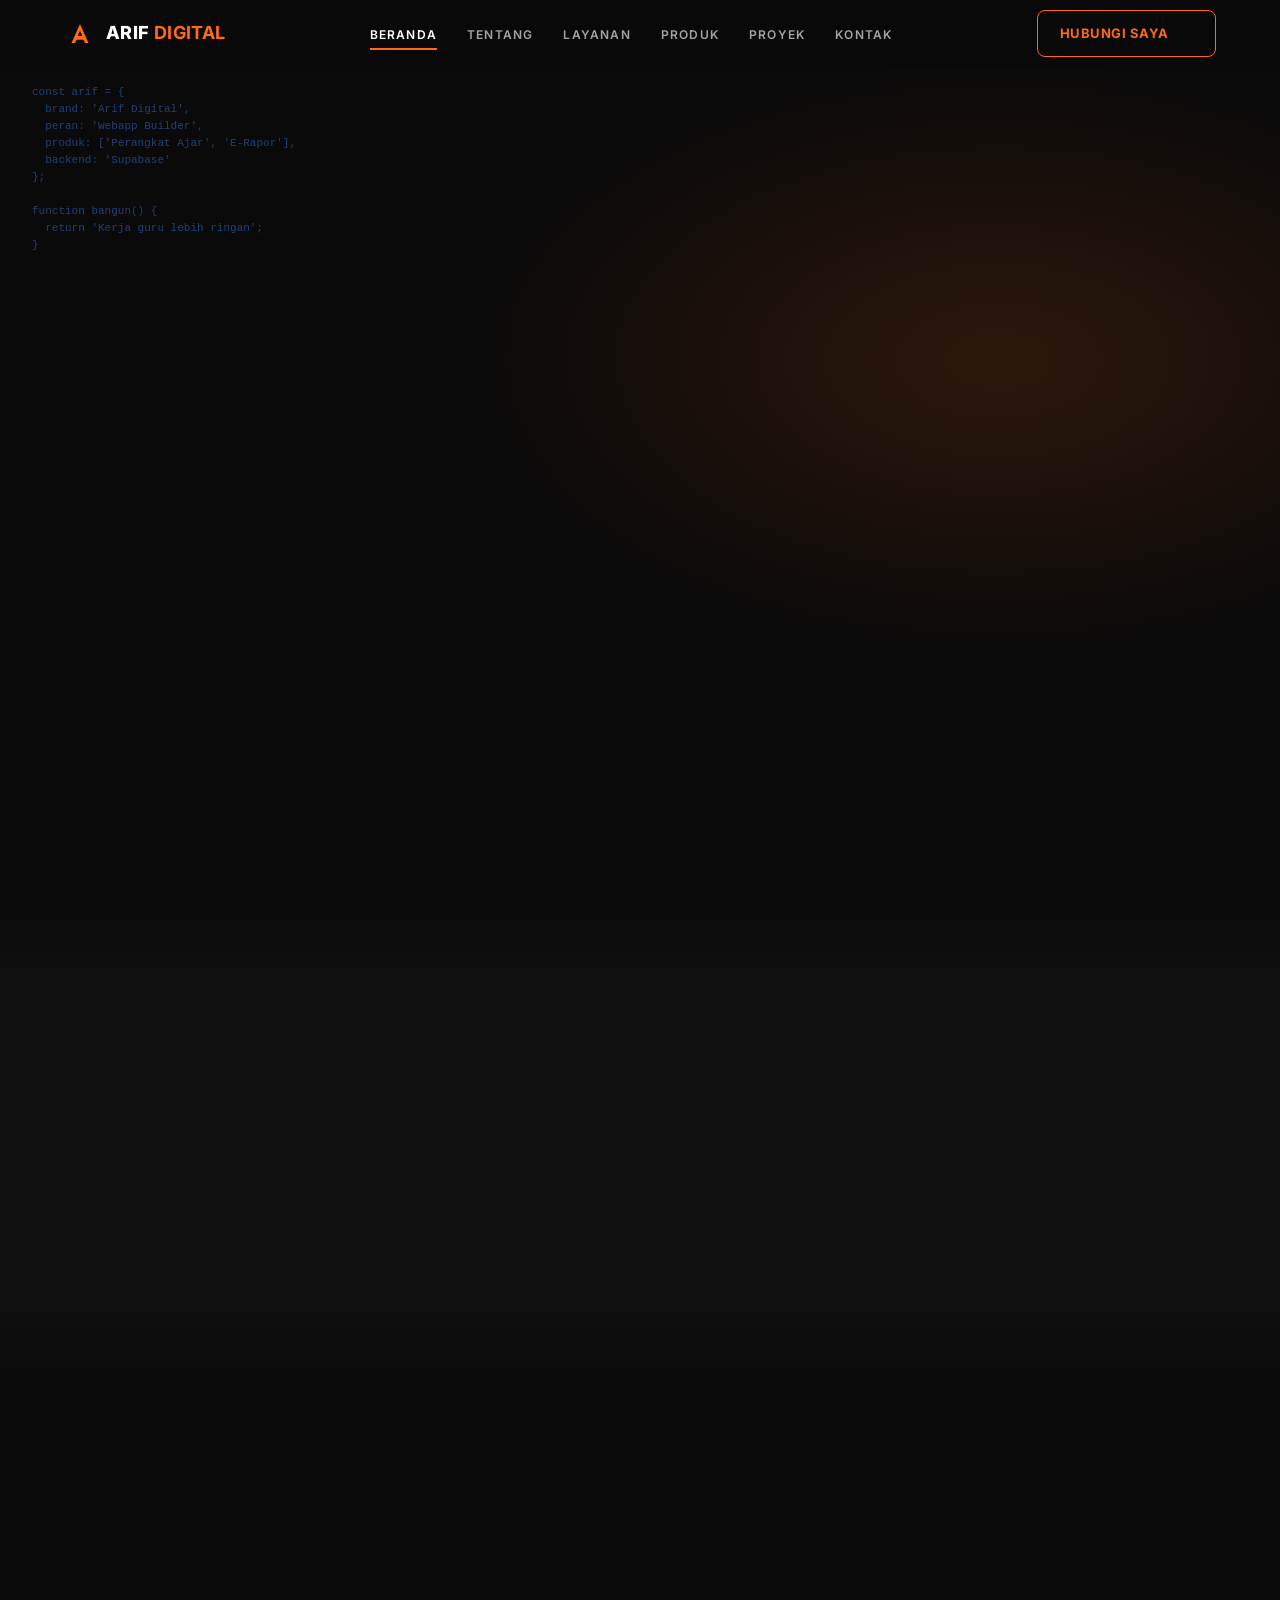
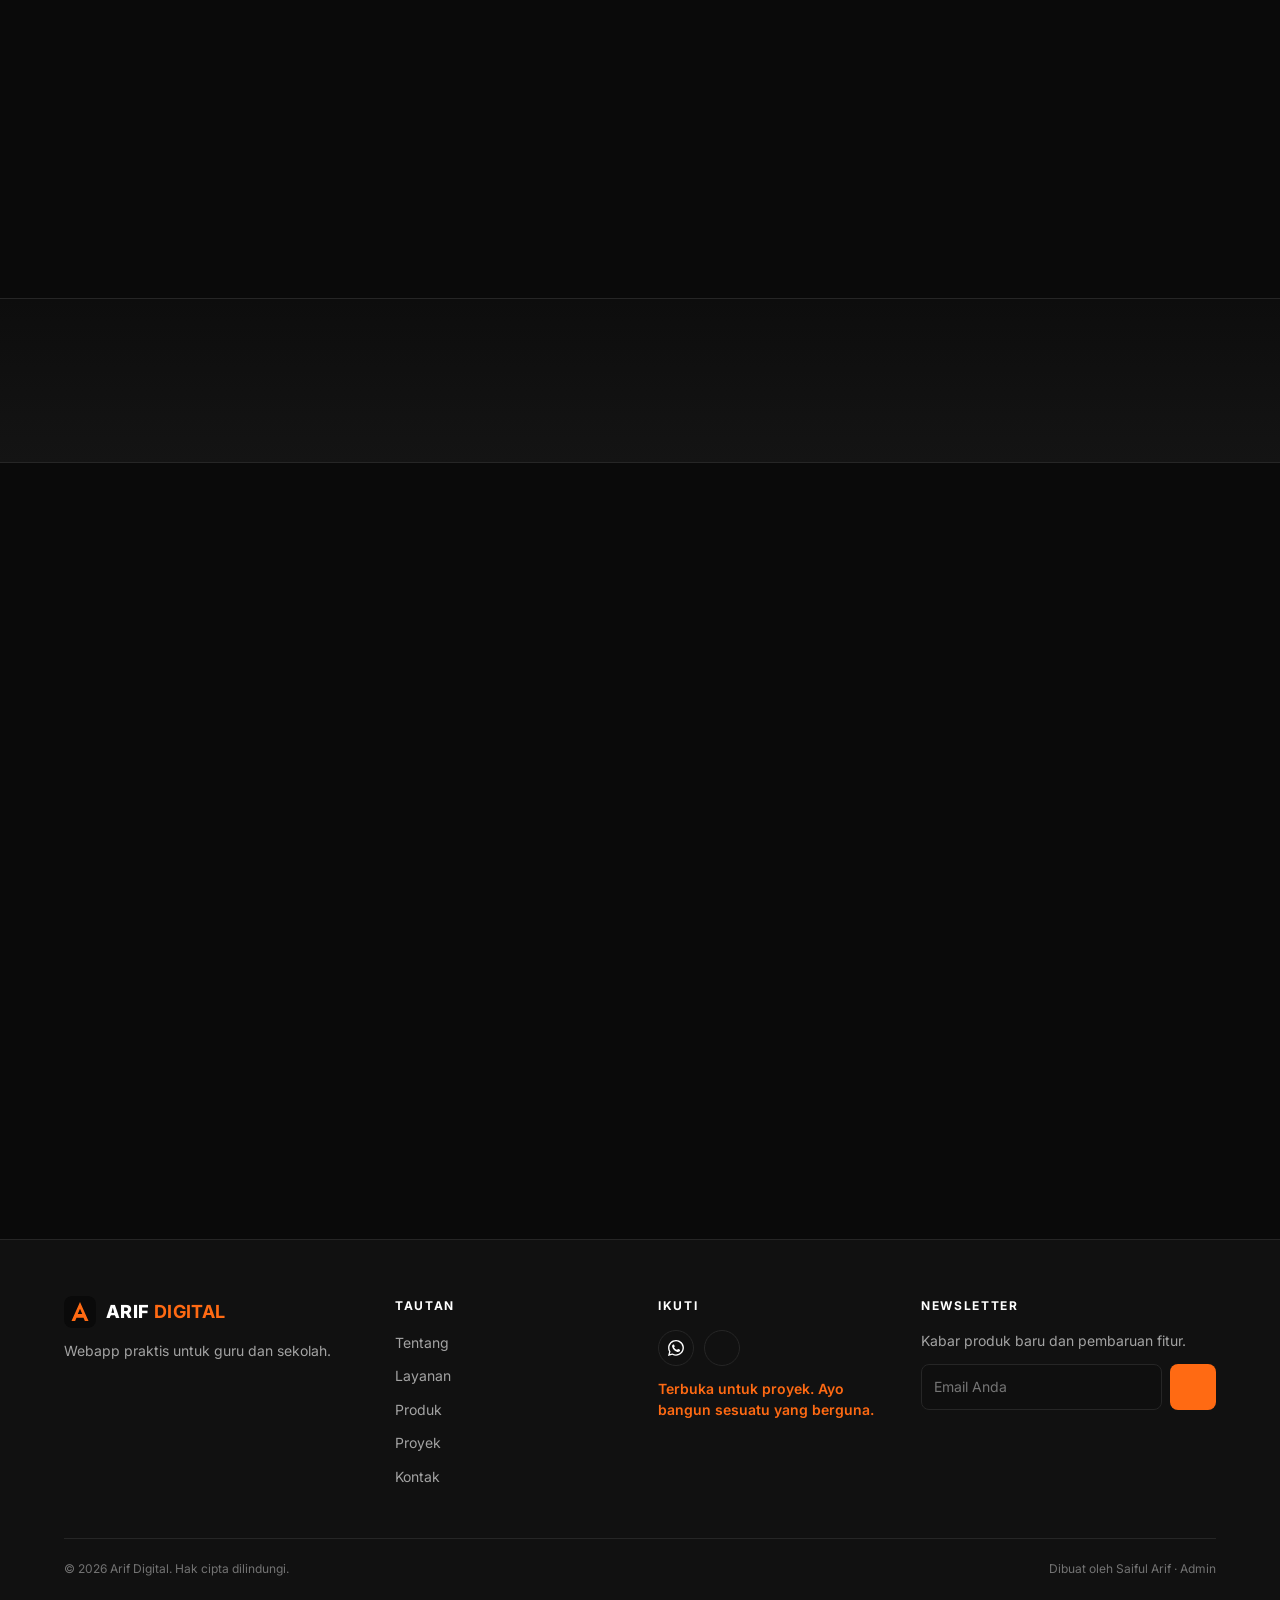
==== index.html @ 76c44f51 "Arif Digital: portofolio, Generator Perangkat Ajar, E-Rapor, workflow deploy Pages Co-Authored-By: C" ====
<!DOCTYPE html>
<html lang="id">
<head>
<meta charset="utf-8">
<meta name="viewport" content="width=device-width, initial-scale=1">
<title>Arif Digital | Webapp untuk Guru dan Sekolah</title>
<meta name="description" content="Arif Digital membuat webapp pendidikan: Generator Perangkat Ajar, E-Rapor, dan layanan website serta integrasi AI untuk guru dan sekolah.">
<meta name="theme-color" content="#ff6a13">
<link rel="manifest" href="manifest.webmanifest">
<link rel="icon" href="assets/icon.svg" type="image/svg+xml">
<link rel="preconnect" href="https://fonts.googleapis.com">
<link rel="preconnect" href="https://fonts.gstatic.com" crossorigin>
<link href="https://fonts.googleapis.com/css2?family=Caveat:wght@600&family=Inter:wght@400;500;600;700;800&display=swap" rel="stylesheet">
<script src="https://cdn.jsdelivr.net/npm/lucide@0.469.0/dist/umd/lucide.min.js"></script>
<script src="config.js"></script>
<style>
:root{
  --bg:#0a0a0a; --surface:#111111; --surface2:#171717; --border:#262626;
  --accent:#ff6a13; --accent2:#ff8534; --accent-soft:rgba(255,106,19,.12);
  --text:#ffffff; --muted:#a3a3a3; --dim:#737373; --ok:#22c55e;
  --radius:12px; --nav-h:68px;
}
*{box-sizing:border-box;margin:0;padding:0}
html{scroll-behavior:smooth;scroll-padding-top:var(--nav-h)}
body{font-family:'Inter',system-ui,sans-serif;background:var(--bg);color:var(--text);line-height:1.6;overflow-x:hidden;-webkit-font-smoothing:antialiased}
a{color:inherit;text-decoration:none}
button{font-family:inherit;cursor:pointer}
img{max-width:100%;display:block}
.container{width:100%;max-width:1200px;margin:0 auto;padding:0 24px}
section{padding:88px 0;position:relative}
.eyebrow{font-size:12px;font-weight:700;letter-spacing:.15em;text-transform:uppercase;color:var(--accent)}
.sec-title{font-size:clamp(26px,3.4vw,34px);font-weight:700;letter-spacing:-.01em;margin-top:8px}
.sec-head{text-align:center;margin-bottom:44px}
.sec-head p{color:var(--muted);max-width:560px;margin:12px auto 0;font-size:15px}
i[data-lucide]{width:20px;height:20px;stroke-width:2}

/* tombol */
.btn{display:inline-flex;align-items:center;gap:8px;padding:12px 22px;border-radius:8px;font-size:13px;font-weight:700;letter-spacing:.04em;text-transform:uppercase;border:1px solid transparent;transition:transform .2s,background .2s,box-shadow .2s,border-color .2s}
.btn i{width:16px;height:16px}
.btn-primary{background:var(--accent);color:#fff}
.btn-primary:hover{background:var(--accent2);transform:translateY(-2px);box-shadow:0 8px 24px rgba(255,106,19,.3)}
.btn-outline{border-color:var(--accent);color:var(--accent);background:transparent}
.btn-outline:hover{background:var(--accent-soft);transform:translateY(-2px)}
.btn-block{width:100%;justify-content:center}
.btn:disabled{opacity:.6;cursor:wait}

/* navbar */
nav.top{position:fixed;inset:0 0 auto 0;height:var(--nav-h);z-index:50;background:rgba(10,10,10,.78);backdrop-filter:blur(14px);-webkit-backdrop-filter:blur(14px);border-bottom:1px solid transparent;transition:border-color .3s}
nav.top.scrolled{border-bottom-color:var(--border)}
nav.top .container{height:100%;display:flex;align-items:center;justify-content:space-between;gap:16px}
.logo{display:flex;align-items:center;gap:10px;font-weight:800;letter-spacing:.02em;font-size:18px}
.logo img{width:32px;height:32px;border-radius:8px}
.logo span b{color:var(--accent)}
.menu{display:flex;gap:30px;list-style:none}
.menu a{font-size:12px;font-weight:600;letter-spacing:.1em;text-transform:uppercase;color:var(--muted);padding:6px 0;border-bottom:2px solid transparent;transition:color .2s,border-color .2s}
.menu a:hover,.menu a.active{color:#fff;border-bottom-color:var(--accent)}
.nav-cta{display:inline-flex}
.burger{display:none;background:none;border:1px solid var(--border);color:#fff;width:42px;height:42px;border-radius:8px;align-items:center;justify-content:center}
.drawer{position:fixed;inset:var(--nav-h) 0 0 0;background:rgba(10,10,10,.96);backdrop-filter:blur(14px);z-index:49;padding:24px;display:none;flex-direction:column;gap:6px}
.drawer.open{display:flex}
.drawer a{padding:14px 4px;border-bottom:1px solid var(--border);font-weight:600;letter-spacing:.06em;text-transform:uppercase;font-size:14px;color:var(--muted)}
.drawer a:hover{color:var(--accent)}

/* hero */
.hero{padding:calc(var(--nav-h) + 40px) 0 72px;min-height:100vh;display:flex;align-items:center;overflow:hidden;background:
  radial-gradient(900px 500px at 78% 40%,rgba(255,106,19,.14),transparent 60%),var(--bg)}
.hero-grid{display:grid;grid-template-columns:1.1fr .9fr;gap:24px;align-items:center;position:relative}
.code-bg{position:absolute;left:-8px;top:-104px;font:11px/1.55 ui-monospace,Menlo,Consolas,monospace;color:#3b82f6;opacity:.45;white-space:pre;pointer-events:none;display:none}
.hero h1{font-size:clamp(42px,6.4vw,76px);font-weight:800;line-height:1.02;letter-spacing:-.025em;margin:8px 0 14px}
.hero h1 em{font-style:normal;color:var(--accent)}
.hero .hi{font-size:18px;font-weight:600}
.role{font-size:clamp(13px,1.6vw,17px);font-weight:600;letter-spacing:.28em;text-transform:uppercase;margin-bottom:18px;min-height:28px}
.role::after{content:'';display:inline-block;width:2px;height:1.1em;background:#fff;margin-left:6px;vertical-align:-3px;animation:blink 1s steps(1) infinite}
@keyframes blink{50%{opacity:0}}
.hero p.lead{color:var(--muted);max-width:480px;font-size:16px}
.hero-cta{display:flex;flex-wrap:wrap;gap:12px;margin:28px 0 30px}
.find{display:flex;align-items:center;gap:14px;font-size:11px;font-weight:700;letter-spacing:.14em;text-transform:uppercase;color:var(--muted)}
.soc{display:flex;gap:10px}
.soc a{width:36px;height:36px;border-radius:50%;border:1px solid var(--border);background:var(--surface);display:grid;place-items:center;transition:border-color .2s,color .2s,transform .2s}
.soc a:hover{border-color:var(--accent);color:var(--accent);transform:translateY(-2px)}
.soc svg,.soc i{width:16px;height:16px}
.portrait{position:relative;height:560px;display:flex;align-items:flex-end;justify-content:center}
.portrait .slash{position:absolute;right:6%;top:2%;width:44%;height:78%;background:linear-gradient(160deg,#ff8a3d,#ff5a00);clip-path:polygon(34% 0,100% 0,66% 100%,0 100%);opacity:.95}
.portrait .ring{position:absolute;left:4%;bottom:-18%;width:92%;aspect-ratio:1;border:2px solid rgba(255,106,19,.55);border-radius:50%;clip-path:inset(0 0 55% 0)}
.portrait .dots{position:absolute;right:0;top:0;width:150px;height:110px;background-image:radial-gradient(rgba(255,255,255,.22) 1.4px,transparent 1.5px);background-size:14px 14px}
.portrait svg.sil,.portrait img.foto{position:relative;z-index:2;height:100%;width:auto;max-width:100%;object-fit:contain;object-position:bottom}
.badge{position:absolute;right:0;bottom:90px;z-index:3;background:rgba(10,10,10,.85);backdrop-filter:blur(8px);border:1px solid var(--accent);border-radius:10px;padding:14px 18px;min-width:116px}
.badge b{display:block;font-size:34px;line-height:1;color:#fff;font-weight:800}
.badge b sup{color:var(--accent);font-size:20px}
.badge small{display:block;font-size:10px;font-weight:700;letter-spacing:.12em;text-transform:uppercase;color:var(--muted);margin-top:6px}

/* about */
.about{background:linear-gradient(180deg,var(--bg),var(--surface) 20%,var(--surface) 80%,var(--bg))}
.about-grid{display:grid;grid-template-columns:1fr 1.2fr;gap:56px;align-items:center}
.about h2{font-size:clamp(24px,3vw,32px);line-height:1.2;font-weight:700;margin:10px 0 14px}
.about p{color:var(--muted);font-size:15px}
.sign{font-family:'Caveat',cursive;font-size:34px;color:var(--accent);margin-top:16px}
.info-grid{display:grid;grid-template-columns:1fr 1fr;gap:22px 34px;border-left:1px solid var(--border);padding-left:48px}
.info{display:flex;gap:14px;align-items:center}
.ico{width:46px;height:46px;border-radius:12px;background:var(--accent-soft);color:var(--accent);display:grid;place-items:center;flex:none}
.info small{display:block;font-size:12px;color:var(--dim)}
.info span{font-size:14px;font-weight:600;word-break:break-word}

/* kartu umum */
.grid{display:grid;gap:20px}
.g4{grid-template-columns:repeat(4,1fr)}
.g3{grid-template-columns:repeat(3,1fr)}
.g2{grid-template-columns:repeat(2,1fr)}
.card{background:var(--surface);border:1px solid var(--border);border-radius:var(--radius);transition:border-color .25s,box-shadow .25s,transform .25s}
.card:hover{border-color:rgba(255,106,19,.6);box-shadow:0 0 28px rgba(255,106,19,.14);transform:translateY(-3px)}
.svc{padding:22px}
.svc .ico{width:42px;height:42px;border:1px solid rgba(255,106,19,.35);margin-bottom:16px;border-radius:8px}
.svc h3{font-size:16px;margin-bottom:8px}
.svc p{font-size:13px;color:var(--muted)}

/* produk */
.prod{padding:28px;display:flex;flex-direction:column;gap:16px;position:relative;overflow:hidden}
.prod::before{content:'';position:absolute;right:-60px;top:-60px;width:180px;height:180px;background:radial-gradient(circle,rgba(255,106,19,.18),transparent 70%)}
.prod-top{display:flex;justify-content:space-between;align-items:flex-start;gap:12px}
.prod h3{font-size:22px;font-weight:700}
.tag{font-size:11px;font-weight:700;letter-spacing:.1em;text-transform:uppercase;padding:5px 10px;border-radius:999px;border:1px solid var(--border);color:var(--muted);white-space:nowrap}
.tag.live{color:var(--ok);border-color:rgba(34,197,94,.4);background:rgba(34,197,94,.08)}
.tag.soon{color:var(--accent);border-color:rgba(255,106,19,.4);background:var(--accent-soft)}
.prod .tagline{color:#e5e5e5;font-weight:500}
.prod .desc{color:var(--muted);font-size:14px}
.feat{list-style:none;display:grid;gap:8px;margin:4px 0 8px}
.feat li{display:flex;gap:10px;font-size:14px;color:#d4d4d4}
.feat li i{color:var(--accent);flex:none;width:18px;height:18px;margin-top:2px}
.prod .btn{align-self:flex-start;margin-top:auto}

/* tech */
.tech{padding:44px 0;border-block:1px solid var(--border);background:var(--surface)}
.tech-row{display:flex;flex-wrap:wrap;justify-content:center;gap:34px 48px;margin-top:26px}
.tk{display:flex;flex-direction:column;align-items:center;gap:10px;font-size:12px;color:var(--muted)}
.tk img{width:42px;height:42px;object-fit:contain}
.tk img.inv{filter:invert(1)}

/* proyek */
.sec-line{display:flex;justify-content:space-between;align-items:flex-end;margin-bottom:28px;gap:16px}
.sec-line h2{font-size:clamp(26px,3.4vw,34px);margin-top:8px}
.proj{overflow:hidden;display:flex;flex-direction:column}
.thumb{height:170px;background:linear-gradient(135deg,#1c1c1c,#0e0e0e);position:relative;display:grid;place-items:center;overflow:hidden;border-bottom:1px solid var(--border)}
.thumb::before{content:'';position:absolute;inset:0;background:radial-gradient(circle at 70% 30%,rgba(255,106,19,.28),transparent 55%)}
.thumb i{width:46px;height:46px;color:var(--accent);position:relative;opacity:.9}
.thumb img{width:100%;height:100%;object-fit:cover}
.proj .pb{padding:18px;display:flex;gap:12px;justify-content:space-between;align-items:flex-start;flex:1}
.proj h3{font-size:16px;margin-bottom:6px}
.proj p{font-size:13px;color:var(--muted)}
.chips{display:flex;flex-wrap:wrap;gap:6px;margin-top:10px}
.chips span{font-size:11px;padding:3px 9px;border-radius:999px;background:var(--surface2);border:1px solid var(--border);color:var(--muted)}
.proj .go{width:36px;height:36px;border:1px solid var(--border);border-radius:8px;display:grid;place-items:center;color:var(--muted);flex:none}
.proj .go:hover{border-color:var(--accent);color:var(--accent)}

/* statistik */
.stats{padding:40px 0;background:linear-gradient(180deg,#0d0d0d,#141414);border-block:1px solid var(--border);position:relative;overflow:hidden}
.stats .row{display:grid;grid-template-columns:repeat(4,1fr)}
.stat{display:flex;align-items:center;justify-content:center;gap:16px;padding:10px 12px;border-right:1px solid var(--border)}
.stat:last-child{border-right:none}
.stat i{width:34px;height:34px;color:var(--accent)}
.stat b{display:block;font-size:34px;line-height:1.1;font-weight:800}
.stat small{font-size:13px;color:var(--muted)}

/* blog */
.post{padding:22px;display:flex;flex-direction:column;gap:10px;cursor:pointer;text-align:left;color:inherit}
.post time{font-size:12px;color:var(--dim)}
.post h3{font-size:17px}
.post p{font-size:13px;color:var(--muted);flex:1}
.post .more{font-size:12px;font-weight:700;letter-spacing:.08em;color:var(--accent);text-transform:uppercase;display:flex;gap:6px;align-items:center}
.modal{position:fixed;inset:0;z-index:80;background:rgba(0,0,0,.78);backdrop-filter:blur(6px);display:none;align-items:flex-start;justify-content:center;padding:40px 16px;overflow-y:auto}
.modal.open{display:flex}
.modal .box{background:var(--surface);border:1px solid var(--border);border-radius:14px;max-width:720px;width:100%;padding:32px;position:relative}
.modal .x{position:absolute;right:14px;top:14px;background:var(--surface2);border:1px solid var(--border);color:#fff;width:36px;height:36px;border-radius:8px;display:grid;place-items:center}
.modal h2{font-size:26px;line-height:1.25;margin:6px 36px 16px 0}
.modal .body p{color:#d4d4d4;margin-bottom:14px;font-size:15px}
.modal .body h4{font-size:17px;margin:22px 0 8px}
.modal .body ul{margin:0 0 14px 20px;color:#d4d4d4;font-size:15px}

/* testimoni + kontak */
.tc{display:grid;grid-template-columns:1fr 1.15fr;gap:56px;align-items:start}
.tc h2{font-size:clamp(24px,3vw,30px);margin:8px 0 12px}
.tcard{padding:26px;margin-top:20px;min-height:190px}
.tcard .q{color:var(--accent);font-size:44px;line-height:1;font-weight:800;font-family:Georgia,serif}
.tcard p{font-size:15px;color:#e5e5e5;margin:4px 0 18px}
.who{display:flex;gap:12px;align-items:center}
.av{width:42px;height:42px;border-radius:50%;background:var(--accent-soft);color:var(--accent);display:grid;place-items:center;font-weight:700;overflow:hidden}
.av img{width:100%;height:100%;object-fit:cover}
.who b{display:block;font-size:14px}.who small{color:var(--accent);font-size:12px}
.slider-ctl{display:flex;align-items:center;gap:12px;margin-top:14px}
.slider-ctl button{width:36px;height:36px;border-radius:50%;background:var(--surface);border:1px solid var(--border);color:#fff;display:grid;place-items:center}
.slider-ctl button:hover{border-color:var(--accent);color:var(--accent)}
.dots2{display:flex;gap:6px}.dots2 i{width:6px;height:6px;border-radius:50%;background:#404040}.dots2 i.on{background:var(--accent)}
.cinfo{display:grid;gap:12px;margin:18px 0 22px}
.cinfo div{display:flex;gap:12px;align-items:center;color:#d4d4d4;font-size:14px}
.cinfo i{color:var(--accent);width:18px;height:18px}
form.cf{display:grid;gap:12px}
.field{width:100%;background:#0f0f0f;border:1px solid var(--border);border-radius:8px;color:#fff;padding:13px 14px;font:inherit;font-size:14px;transition:border-color .2s}
.field:focus{outline:none;border-color:var(--accent)}
textarea.field{min-height:120px;resize:vertical}
.hp{position:absolute;left:-9999px}
.note{font-size:13px;min-height:20px}
.note.ok{color:var(--ok)}.note.err{color:#f87171}

/* footer */
footer{background:var(--surface);border-top:1px solid var(--border);padding:56px 0 24px}
.fgrid{display:grid;grid-template-columns:1.3fr 1fr 1fr 1.3fr;gap:36px}
footer h5{font-size:12px;font-weight:700;letter-spacing:.14em;text-transform:uppercase;margin-bottom:14px}
footer li{list-style:none;margin-bottom:8px}
footer li a,footer .muted{color:var(--muted);font-size:14px}
footer li a:hover{color:var(--accent)}
.nl{display:flex;gap:8px;margin-top:12px}
.nl .field{padding:11px 12px}
.nl button{width:46px;border-radius:8px;border:none;background:var(--accent);color:#fff;display:grid;place-items:center;flex:none}
.avail{color:var(--accent);font-weight:600;font-size:14px;margin-top:12px;line-height:1.5}
.fbot{margin-top:40px;padding-top:20px;border-top:1px solid var(--border);display:flex;justify-content:space-between;flex-wrap:wrap;gap:8px;font-size:12px;color:var(--dim)}
.fbot a:hover{color:var(--accent)}

/* reveal */
.rv{opacity:0;transform:translateY(18px);transition:opacity .6s ease,transform .6s ease}
.rv.in{opacity:1;transform:none}
.skel{background:linear-gradient(90deg,#141414,#1d1d1d,#141414);background-size:200% 100%;animation:sk 1.2s infinite;border-radius:12px;min-height:150px}
@keyframes sk{to{background-position:-200% 0}}
@media (prefers-reduced-motion:reduce){*{animation:none!important;transition:none!important}.rv{opacity:1;transform:none}html{scroll-behavior:auto}}

/* responsif */
@media (min-width:1100px){.code-bg{display:block}}
@media (max-width:1000px){
  .menu,.nav-cta{display:none}.burger{display:inline-flex}
  .hero-grid{grid-template-columns:1fr}.portrait{height:420px;order:-1}
  .hero{padding-top:calc(var(--nav-h) + 16px)}
  .about-grid,.tc{grid-template-columns:1fr;gap:32px}
  .info-grid{border-left:none;padding-left:0}
  .g4{grid-template-columns:repeat(2,1fr)}.g3{grid-template-columns:repeat(2,1fr)}
  .fgrid{grid-template-columns:1fr 1fr}
  .stats .row{grid-template-columns:repeat(2,1fr);gap:18px 0}.stat:nth-child(2){border-right:none}
}
@media (max-width:640px){
  section{padding:64px 0}.container{padding:0 18px}
  .g4,.g3,.g2{grid-template-columns:1fr}
  .info-grid{grid-template-columns:1fr}
  .fgrid{grid-template-columns:1fr}
  .portrait{height:340px}.badge{bottom:30px;padding:10px 14px}.badge b{font-size:26px}
  .stat{justify-content:flex-start;padding-left:8px}.stat b{font-size:26px}
  .sec-line{flex-direction:column;align-items:flex-start}
  .modal .box{padding:22px}
}
</style>
</head>
<body>

<nav class="top" id="nav">
  <div class="container">
    <a href="#home" class="logo"><img src="assets/icon.svg" alt=""><span id="brandText">ARIF <b>DIGITAL</b></span></a>
    <ul class="menu" id="menu">
      <li><a href="#home" class="active">Beranda</a></li>
      <li><a href="#tentang">Tentang</a></li>
      <li><a href="#layanan">Layanan</a></li>
      <li><a href="#produk">Produk</a></li>
      <li><a href="#proyek">Proyek</a></li>
      <li id="navBlog" style="display:none"><a href="#blog">Blog</a></li>
      <li><a href="#kontak">Kontak</a></li>
    </ul>
    <a href="#kontak" class="btn btn-outline nav-cta">Hubungi Saya <i data-lucide="send"></i></a>
    <button class="burger" id="burger" aria-label="Menu"><i data-lucide="menu"></i></button>
  </div>
</nav>
<div class="drawer" id="drawer">
  <a href="#home">Beranda</a><a href="#tentang">Tentang</a><a href="#layanan">Layanan</a><a href="#produk">Produk</a><a href="#proyek">Proyek</a><a href="#blog" id="drawerBlog" style="display:none">Blog</a><a href="#kontak">Kontak</a>
</div>

<header class="hero" id="home">
  <div class="container hero-grid">
    <pre class="code-bg" id="codeBg"></pre>
    <div class="rv">
      <p class="hi">Halo, saya</p>
      <h1 id="heroName">ARIF <em>DIGITAL</em></h1>
      <div class="role" id="heroRole"></div>
      <p class="lead" id="heroLead"></p>
      <div class="hero-cta">
        <a href="#produk" class="btn btn-primary">Lihat Produk <i data-lucide="arrow-right"></i></a>
        <a id="heroWa" href="#kontak" class="btn btn-outline">Chat WhatsApp <i data-lucide="message-circle"></i></a>
      </div>
      <div class="find">Hubungi di <div class="soc" id="soc"></div></div>
    </div>
    <div class="portrait rv" id="portrait">
      <div class="dots"></div><div class="slash"></div><div class="ring"></div>
      <svg class="sil" id="sil" viewBox="0 0 400 520" role="img" aria-label="Siluet profil">
        <defs>
          <linearGradient id="g1" x1="0" y1="0" x2="1" y2="1"><stop offset="0" stop-color="#262626"/><stop offset="1" stop-color="#0d0d0d"/></linearGradient>
          <linearGradient id="g2" x1="0" y1="0" x2="0" y2="1"><stop offset="0" stop-color="#202020"/><stop offset="1" stop-color="#0a0a0a"/></linearGradient>
        </defs>
        <path d="M30 520c0-92 46-150 120-172l50 40 50-40c74 22 120 80 120 172H30Z" fill="url(#g2)" stroke="rgba(255,106,19,.35)" stroke-width="2"/>
        <path d="M150 348l50 40 50-40-14-30h-72l-14 30Z" fill="#161616"/>
        <rect x="170" y="290" width="60" height="64" rx="22" fill="#1a1a1a"/>
        <ellipse cx="200" cy="205" rx="82" ry="96" fill="url(#g1)" stroke="rgba(255,106,19,.45)" stroke-width="2"/>
        <path d="M120 190c-6-70 40-108 84-106 52 2 78 44 76 104-20-26-52-40-84-40s-58 14-76 42Z" fill="#0a0a0a"/>
      </svg>
      <div class="badge"><b id="badgeNum">2</b><small id="badgeLbl">Webapp untuk guru</small></div>
    </div>
  </div>
</header>

<section class="about" id="tentang">
  <div class="container about-grid">
    <div class="rv">
      <span class="eyebrow">Tentang saya</span>
      <h2 id="aboutHead">Saya membuat webapp yang membantu guru dan sekolah bekerja lebih ringan.</h2>
      <p id="aboutBio"></p>
      <div class="sign" id="sign">Saiful Arif</div>
    </div>
    <div class="info-grid rv" id="infoGrid"></div>
  </div>
</section>

<section id="layanan">
  <div class="container">
    <div class="sec-head rv"><span class="eyebrow">Yang saya kerjakan</span><h2 class="sec-title">Layanan</h2></div>
    <div class="grid g4" id="svcGrid"><div class="skel"></div><div class="skel"></div><div class="skel"></div><div class="skel"></div></div>
  </div>
</section>

<section id="produk" style="padding-top:24px">
  <div class="container">
    <div class="sec-head rv"><span class="eyebrow">Webapp produk</span><h2 class="sec-title">Produk untuk Guru</h2>
      <p>Dibuat untuk guru bersertifikat, guru PNS, dan guru yang wajib menyusun perangkat ajar. Dua aplikasi pertama sudah disiapkan.</p></div>
    <div class="grid g2" id="prodGrid"><div class="skel"></div><div class="skel"></div></div>
  </div>
</section>

<div class="tech">
  <div class="container rv">
    <span class="eyebrow">Teknologi</span>
    <div class="tech-row" id="techRow"></div>
  </div>
</div>

<section id="proyek">
  <div class="container">
    <div class="sec-line rv"><div><span class="eyebrow">Hasil kerja</span><h2>Proyek Pilihan</h2></div></div>
    <div class="grid g3" id="projGrid"><div class="skel"></div><div class="skel"></div><div class="skel"></div></div>
  </div>
</section>

<div class="stats">
  <div class="container"><div class="row rv" id="statRow"></div></div>
</div>

<section id="blog" style="display:none">
  <div class="container">
    <div class="sec-head rv"><span class="eyebrow">Tulisan</span><h2 class="sec-title">Blog</h2></div>
    <div class="grid g3" id="postGrid"></div>
  </div>
</section>

<section id="kontak">
  <div class="container tc">
    <div class="rv">
      <span class="eyebrow">Testimoni</span>
      <h2>Kata Pengguna</h2>
      <div class="card tcard" id="tcard"></div>
      <div class="slider-ctl" id="sctl" style="display:none">
        <button id="tprev" aria-label="Sebelumnya"><i data-lucide="chevron-left"></i></button>
        <button id="tnext" aria-label="Berikutnya"><i data-lucide="chevron-right"></i></button>
        <div class="dots2" id="tdots"></div>
      </div>
    </div>
    <div class="rv">
      <span class="eyebrow">Ayo bekerja sama</span>
      <h2>Hubungi Saya</h2>
      <p style="color:var(--muted);font-size:14px">Punya kebutuhan webapp, ingin mencoba produk, atau sekadar bertanya? Tulis saja, saya balas secepatnya.</p>
      <div class="cinfo" id="cinfo"></div>
      <form class="cf" id="cf" novalidate>
        <input class="field" name="nama" placeholder="Nama Anda" maxlength="100" required>
        <input class="field" name="email" type="email" placeholder="Email Anda" maxlength="150" required>
        <textarea class="field" name="pesan" placeholder="Pesan Anda" maxlength="3000" required></textarea>
        <input class="hp" name="website" tabindex="-1" autocomplete="off" aria-hidden="true">
        <button class="btn btn-primary btn-block" type="submit" id="cfBtn">Kirim Pesan <i data-lucide="send"></i></button>
        <div class="note" id="cfNote" role="status"></div>
      </form>
    </div>
  </div>
</section>

<footer>
  <div class="container">
    <div class="fgrid">
      <div>
        <a href="#home" class="logo"><img src="assets/icon.svg" alt=""><span>ARIF <b>DIGITAL</b></span></a>
        <p class="muted" style="margin-top:12px" id="ftTag">Webapp praktis untuk guru dan sekolah.</p>
      </div>
      <div><h5>Tautan</h5><ul><li><a href="#tentang">Tentang</a></li><li><a href="#layanan">Layanan</a></li><li><a href="#produk">Produk</a></li><li><a href="#proyek">Proyek</a></li><li><a href="#kontak">Kontak</a></li></ul></div>
      <div><h5>Ikuti</h5><div class="soc" id="soc2"></div><p class="avail" id="avail">Terbuka untuk proyek baru.</p></div>
      <div><h5>Newsletter</h5><p class="muted">Kabar produk baru dan pembaruan fitur.</p>
        <form class="nl" id="nl" novalidate><input class="field" type="email" name="email" placeholder="Email Anda" maxlength="150" required><button type="submit" aria-label="Berlangganan"><i data-lucide="send"></i></button></form>
        <div class="note" id="nlNote" role="status"></div>
      </div>
    </div>
    <div class="fbot"><span id="copy"></span><span>Dibuat oleh Saiful Arif &middot; <a href="admin/">Admin</a></span></div>
  </div>
</footer>

<div class="modal" id="modal"><div class="box"><button class="x" id="mx" aria-label="Tutup"><i data-lucide="x"></i></button><time id="mTime" style="font-size:12px;color:var(--dim)"></time><h2 id="mTitle"></h2><div class="body" id="mBody"></div></div></div>

<script type="module">
const C = window.AD_CONFIG;
const $ = (s, r = document) => r.querySelector(s);
const esc = (s) => String(s ?? '').replace(/[&<>"']/g, (c) => ({ '&': '&amp;', '<': '&lt;', '>': '&gt;', '"': '&quot;', "'": '&#39;' }[c]));
const safeUrl = (u) => (/^(https?:\/\/|mailto:|tel:|\.{0,2}\/|[a-z0-9_-]+\/)/i.test(u || '') ? u : '#');
const WA_SVG = '<svg viewBox="0 0 24 24" fill="currentColor"><path d="M20.5 3.5A11.8 11.8 0 0 0 12 0C5.4 0 .1 5.3.1 11.9c0 2.1.5 4.1 1.6 5.9L0 24l6.4-1.7a11.9 11.9 0 0 0 5.6 1.4c6.6 0 11.9-5.3 11.9-11.9 0-3.2-1.2-6.1-3.4-8.3ZM12 21.7a9.8 9.8 0 0 1-5-1.4l-.4-.2-3.8 1 1-3.7-.2-.4a9.8 9.8 0 1 1 8.4 4.7Zm5.4-7.3c-.3-.1-1.7-.8-2-.9-.3-.1-.5-.1-.7.1-.2.3-.8.9-.9 1.1-.2.2-.3.2-.6.1a8 8 0 0 1-4-3.5c-.3-.5.3-.5.9-1.6.1-.2 0-.4 0-.5l-.9-2.1c-.2-.6-.5-.5-.7-.5h-.6c-.2 0-.5.1-.8.4-.3.3-1 1-1 2.5s1.1 2.9 1.2 3.1c.1.2 2.1 3.2 5.1 4.5 1.9.8 2.6.9 3.5.7.6-.1 1.7-.7 2-1.4.2-.7.2-1.2.2-1.4-.1-.1-.3-.2-.6-.3Z"/></svg>';

// ===== data bawaan (dipakai saat IS_PREVIEW = true atau Supabase tidak terjangkau) =====
const FALLBACK = {
  profile: { brand: 'Arif Digital', nama: 'Saiful Arif', peran: 'Webapp Builder untuk Pendidikan',
    headline: 'Saya membuat webapp yang membantu guru dan sekolah bekerja lebih ringan.',
    bio: 'Saya Saiful Arif, builder independen dari Grobogan. Webapp yang saya buat, dari perangkat ajar sampai e-rapor, berjalan di browser, bisa dipakai dari laptop maupun HP, dan datanya tersimpan rapi.',
    tagline_footer: 'Webapp praktis untuk guru dan sekolah.', email: 'saifularif00328@gmail.com', telepon: '081389927171', whatsapp: '6281389927171',
    lokasi: 'Grobogan, Jawa Tengah', foto_url: null, fokus: 'Webapp pendidikan dan AI', status_kerja: 'Terbuka untuk proyek', freelance: 'Tersedia',
    badge_angka: '2', badge_label: 'Webapp untuk guru', link_sosial: {} },
  services: [
    { judul: 'Webapp Pendidikan', deskripsi: 'Aplikasi administrasi guru dan sekolah: perangkat ajar, e-rapor, absensi, dan pengelolaan data siswa.', ikon: 'graduation-cap' },
    { judul: 'Website Sekolah dan Pondok', deskripsi: 'Profil sekolah, pondok, dan lembaga yang siap dipasang di GitHub Pages atau hosting biasa.', ikon: 'globe' },
    { judul: 'Integrasi AI', deskripsi: 'Menyambungkan Gemini ke alur kerja Anda untuk menulis dokumen, merangkum materi, dan membuat konten.', ikon: 'sparkles' },
    { judul: 'Backend Supabase', deskripsi: 'Database, login, dan keamanan data dengan Supabase, dirancang sesuai kebutuhan aplikasi.', ikon: 'database' } ],
  skills: [ ['HTML5','html5'],['CSS3','css3'],['JavaScript','javascript'],['Supabase','supabase'],['Firebase','firebase'],['GitHub','github'],['Gemini AI','google'],['Apps Script','googlecloud'] ].map(([nama, ikon]) => ({ nama, ikon })),
  products: [
    { nama: 'Generator Perangkat Ajar', slug: 'generator-perangkat-ajar', tagline: 'Perangkat ajar lengkap dalam hitungan menit.', deskripsi: 'Susun modul ajar, ATP, KKTP, program tahunan dan semester, LKPD, serta asesmen untuk semua jenjang dan mata pelajaran.', fitur: ['Modul ajar, ATP, KKTP, Prota, Promes, LKPD, dan asesmen','Semua jenjang SD/MI sampai SMA/MA','Kurikulum Merdeka, K13, dan Berbasis Cinta','Unggah materi berupa gambar atau file','Kop sekolah terisi otomatis','Unduh Word dan PDF, siap cetak'], link_demo: 'generator/', status: 'segera' },
    { nama: 'E-Rapor', slug: 'e-rapor', tagline: 'Rapor siswa tanpa pusing hitung nilai.', deskripsi: 'Kelola data siswa, nilai, dan deskripsi capaian untuk semua jenjang. Impor dari Excel dan cetak rapor dengan kop sekolah.', fitur: ['Semua jenjang SD/MI sampai SMA/MA','Tiga kurikulum dalam satu aplikasi','Impor dan ekspor Excel','Deskripsi capaian otomatis','Kop sekolah terisi otomatis','Cetak dan unduh PDF'], link_demo: 'e-rapor/', status: 'segera' } ],
  projects: [
    { judul: 'Website Pondok Roudlotul Ummah', deskripsi: 'Website profil pondok pesantren di Grobogan, Jawa Tengah.', teknologi: ['HTML','CSS','JavaScript'] },
    { judul: 'LaguKu', deskripsi: 'Aplikasi web pribadi untuk membuat lagu dan lirik dengan bantuan AI.', teknologi: ['JavaScript','AI'] },
    { judul: 'GuruAI', deskripsi: 'Platform administrasi sekolah dalam satu file HTML untuk sekolah di Indonesia.', teknologi: ['HTML','JavaScript'] } ],
  stats: [ { label: 'Webapp untuk guru', nilai: '2', ikon: 'layout-grid' }, { label: 'Kurikulum didukung', nilai: '3', ikon: 'book-open' }, { label: 'Jenjang SD/MI sampai SMA/MA', nilai: '3', ikon: 'school' }, { label: 'Berbasis web', nilai: '100%', ikon: 'globe' } ],
  testimonials: [], posts: []
};

// ===== ambil data =====
async function loadData() {
  if (C.IS_PREVIEW) return FALLBACK;
  try {
    const { createClient } = await import(C.SUPABASE_ESM);
    const sb = createClient(C.SUPABASE_URL, C.SUPABASE_ANON_KEY, { auth: { persistSession: false } });
    window.__sb = sb;
    const get = (t, order = 'urutan', asc = true) => sb.from(t).select('*').order(order, { ascending: asc });
    const [pf, sv, sk, pr, pj, st, ts, ps] = await Promise.all([
      sb.from('profile').select('*').eq('id', 1).maybeSingle(), get('services'), get('skills'), get('products'), get('projects'), get('stats'), get('testimonials'),
      sb.from('posts').select('id,judul,slug,ringkasan,isi,cover_url,dibuat_pada').order('dibuat_pada', { ascending: false }).limit(6)
    ]);
    if (pf.error || !pf.data) throw (pf.error || new Error('profil kosong'));
    return { profile: pf.data, services: sv.data || [], skills: sk.data || [], products: pr.data || [], projects: pj.data || [], stats: st.data || [], testimonials: ts.data || [], posts: ps.data || [] };
  } catch (e) {
    console.warn('Memakai data bawaan:', e);
    return FALLBACK;
  }
}

// ===== render =====
function renderHero(p) {
  const brand = (p.brand || 'Arif Digital').trim().split(/\s+/);
  const first = brand.shift() || '';
  $('#heroName').innerHTML = `${esc(first.toUpperCase())} <em>${esc(brand.join(' ').toUpperCase())}</em>`;
  $('#brandText').innerHTML = `${esc(first.toUpperCase())} <b>${esc(brand.join(' ').toUpperCase())}</b>`;
  $('#heroLead').textContent = p.headline || '';
  document.title = `${p.brand || 'Arif Digital'} | Webapp untuk Guru dan Sekolah`;
  const roleEl = $('#heroRole'); const txt = p.peran || ''; let i = 0;
  if (matchMedia('(prefers-reduced-motion:reduce)').matches) roleEl.textContent = txt;
  else (function type() { roleEl.textContent = txt.slice(0, i++); if (i <= txt.length) setTimeout(type, 55); })();
  $('#badgeNum').textContent = p.badge_angka || '';
  $('#badgeLbl').textContent = p.badge_label || '';
  if (p.foto_url) { const img = document.createElement('img'); img.className = 'foto'; img.alt = p.nama; img.src = p.foto_url; $('#sil').replaceWith(img); }
  $('#codeBg').textContent = `const arif = {\n  brand: '${(p.brand || '').replace(/'/g, '')}',\n  peran: 'Webapp Builder',\n  produk: ['Perangkat Ajar', 'E-Rapor'],\n  backend: 'Supabase'\n};\n\nfunction bangun() {\n  return 'Kerja guru lebih ringan';\n}`;
  const wa = p.whatsapp ? `https://wa.me/${String(p.whatsapp).replace(/\D/g, '')}?text=${encodeURIComponent('Halo, saya ingin bertanya tentang webapp Arif Digital.')}` : '#kontak';
  $('#heroWa').href = wa; if (p.whatsapp) $('#heroWa').target = '_blank', $('#heroWa').rel = 'noopener';
  const ls = p.link_sosial || {};
  const links = [];
  if (p.whatsapp) links.push(['WhatsApp', wa, WA_SVG]);
  if (p.email) links.push(['Email', `mailto:${p.email}`, '<i data-lucide="mail"></i>']);
  if (ls.github) links.push(['GitHub', ls.github, '<i data-lucide="github"></i>']);
  if (ls.youtube) links.push(['YouTube', ls.youtube, '<i data-lucide="youtube"></i>']);
  if (ls.instagram) links.push(['Instagram', ls.instagram, '<i data-lucide="instagram"></i>']);
  if (ls.tiktok) links.push(['TikTok', ls.tiktok, '<i data-lucide="music-2"></i>']);
  const socHtml = links.map(([n, u, ic]) => `<a href="${esc(safeUrl(u))}" target="_blank" rel="noopener" aria-label="${n}" title="${n}">${ic}</a>`).join('');
  $('#soc').innerHTML = socHtml; $('#soc2').innerHTML = socHtml;
}
function renderAbout(p) {
  $('#aboutHead').textContent = p.headline || '';
  $('#aboutBio').textContent = p.bio || '';
  $('#sign').textContent = p.nama || '';
  const rows = [['user','Nama',p.nama],['briefcase','Fokus',p.fokus],['mail','Email',p.email],['map-pin','Lokasi',p.lokasi],['globe','Ketersediaan',p.status_kerja],['send','Freelance',p.freelance]].filter((r) => r[2]);
  $('#infoGrid').innerHTML = rows.map(([ic, l, v]) => `<div class="info"><div class="ico"><i data-lucide="${ic}"></i></div><div><small>${l}</small><span>${esc(v)}</span></div></div>`).join('');
  $('#cinfo').innerHTML = [['mail', p.email], ['phone', p.telepon], ['map-pin', p.lokasi]].filter((r) => r[1]).map(([ic, v]) => `<div><i data-lucide="${ic}"></i>${esc(v)}</div>`).join('');
  $('#ftTag').textContent = p.tagline_footer || '';
  $('#avail').textContent = p.status_kerja ? `${p.status_kerja}. Ayo bangun sesuatu yang berguna.` : '';
  $('#copy').textContent = `© ${new Date().getFullYear()} ${p.brand || 'Arif Digital'}. Hak cipta dilindungi.`;
}
function renderServices(list) {
  $('#svcGrid').innerHTML = list.map((s) => `<article class="card svc rv"><div class="ico"><i data-lucide="${esc(s.ikon || 'code')}"></i></div><h3>${esc(s.judul)}</h3><p>${esc(s.deskripsi)}</p></article>`).join('');
}
function renderProducts(list) {
  const msg = encodeURIComponent('Halo, saya tertarik dengan ');
  $('#prodGrid').innerHTML = list.map((p) => {
    const live = p.status === 'aktif';
    const feats = (Array.isArray(p.fitur) ? p.fitur : []).map((f) => `<li><i data-lucide="check"></i><span>${esc(f)}</span></li>`).join('');
    const btn = live
      ? `<a class="btn btn-primary" href="${esc(safeUrl(p.link_demo))}">Buka Aplikasi <i data-lucide="arrow-right"></i></a>`
      : `<a class="btn btn-outline" href="https://wa.me/${C.WHATSAPP}?text=${msg}${encodeURIComponent(p.nama)}" target="_blank" rel="noopener">Tanya Jadwal Rilis <i data-lucide="message-circle"></i></a>`;
    return `<article class="card prod rv"><div class="prod-top"><h3>${esc(p.nama)}</h3><span class="tag ${live ? 'live' : 'soon'}">${live ? 'Tersedia' : 'Segera hadir'}</span></div>
      <div class="tagline">${esc(p.tagline)}</div><p class="desc">${esc(p.deskripsi)}</p><ul class="feat">${feats}</ul>${btn}</article>`;
  }).join('');
}
function renderSkills(list) {
  $('#techRow').innerHTML = list.map((s) => `<div class="tk"><img class="${s.ikon === 'github' ? 'inv' : ''}" loading="lazy" alt="" src="https://cdn.jsdelivr.net/gh/devicons/devicon@latest/icons/${esc(s.ikon)}/${esc(s.ikon)}-original.svg" onerror="this.onerror=null;this.src='https://cdn.jsdelivr.net/gh/devicons/devicon@latest/icons/${esc(s.ikon)}/${esc(s.ikon)}-plain.svg'">${esc(s.nama)}</div>`).join('');
}
function renderProjects(list) {
  const items = list.filter((p) => p.unggulan !== false);
  $('#projGrid').innerHTML = items.map((p) => {
    const link = p.link ? `<a class="go" href="${esc(safeUrl(p.link))}" target="_blank" rel="noopener" aria-label="Buka ${esc(p.judul)}"><i data-lucide="external-link"></i></a>` : '';
    return `<article class="card proj rv"><div class="thumb">${p.gambar_url ? `<img loading="lazy" alt="${esc(p.judul)}" src="${esc(p.gambar_url)}">` : '<i data-lucide="layout-dashboard"></i>'}</div>
      <div class="pb"><div><h3>${esc(p.judul)}</h3><p>${esc(p.deskripsi)}</p><div class="chips">${(p.teknologi || []).map((t) => `<span>${esc(t)}</span>`).join('')}</div></div>${link}</div></article>`;
  }).join('');
}
function renderStats(list) {
  $('#statRow').innerHTML = list.map((s) => `<div class="stat"><i data-lucide="${esc(s.ikon || 'star')}"></i><div><b data-count="${esc(s.nilai)}">${esc(s.nilai)}</b><small>${esc(s.label)}</small></div></div>`).join('');
}
function countUp() {
  const io = new IntersectionObserver((es) => es.forEach((e) => {
    if (!e.isIntersecting) return; io.unobserve(e.target);
    const raw = e.target.dataset.count; const m = raw.match(/^(\d+)(.*)$/); if (!m || matchMedia('(prefers-reduced-motion:reduce)').matches) return;
    const to = +m[1]; const t0 = performance.now();
    (function step(t) { const k = Math.min((t - t0) / 1100, 1); e.target.textContent = Math.round(to * (1 - Math.pow(1 - k, 3))) + m[2]; if (k < 1) requestAnimationFrame(step); })(t0);
  }), { threshold: .6 });
  document.querySelectorAll('[data-count]').forEach((n) => io.observe(n));
}
function renderPosts(list) {
  if (!list.length) return;
  $('#blog').style.display = ''; $('#navBlog').style.display = ''; $('#drawerBlog').style.display = '';
  const fmt = (d) => new Date(d).toLocaleDateString('id-ID', { day: 'numeric', month: 'long', year: 'numeric' });
  $('#postGrid').innerHTML = list.map((p, i) => `<button class="card post rv" data-i="${i}"><time>${fmt(p.dibuat_pada)}</time><h3>${esc(p.judul)}</h3><p>${esc(p.ringkasan)}</p><span class="more">Baca <i data-lucide="arrow-right"></i></span></button>`).join('');
  $('#postGrid').onclick = (e) => {
    const b = e.target.closest('.post'); if (!b) return; const p = list[+b.dataset.i];
    $('#mTime').textContent = fmt(p.dibuat_pada); $('#mTitle').textContent = p.judul;
    const html = String(p.isi || '').split(/\n{2,}/).map((blk) => {
      const t = blk.trim(); if (!t) return '';
      if (t.startsWith('### ')) return `<h4>${esc(t.slice(4))}</h4>`;
      if (/^[-*] /m.test(t)) return `<ul>${t.split('\n').map((l) => `<li>${esc(l.replace(/^[-*]\s+/, ''))}</li>`).join('')}</ul>`;
      return `<p>${esc(t).replace(/\n/g, '<br>')}</p>`;
    }).join('');
    $('#mBody').innerHTML = html; $('#modal').classList.add('open'); document.body.style.overflow = 'hidden';
  };
}
let tIndex = 0, tTimer;
function renderTestimonials(list) {
  const box = $('#tcard');
  if (!list.length) {
    box.innerHTML = `<div class="q">&ldquo;</div><p>Belum ada testimoni. Jadilah pengguna pertama, lalu ceritakan pengalaman Anda memakai Generator Perangkat Ajar atau E-Rapor.</p><a href="#kontak" class="btn btn-outline" style="margin-top:4px">Kirim Masukan <i data-lucide="message-circle"></i></a>`;
    return;
  }
  $('#sctl').style.display = 'flex';
  const show = (i) => {
    tIndex = (i + list.length) % list.length; const t = list[tIndex];
    box.innerHTML = `<div class="q">&ldquo;</div><p>${esc(t.isi)}</p><div class="who"><div class="av">${t.avatar_url ? `<img alt="" src="${esc(t.avatar_url)}">` : esc((t.nama || '?')[0])}</div><div><b>${esc(t.nama)}</b><small>${esc(t.jabatan || '')}</small></div></div>`;
    $('#tdots').innerHTML = list.map((_, k) => `<i class="${k === tIndex ? 'on' : ''}"></i>`).join('');
  };
  const auto = () => { clearInterval(tTimer); tTimer = setInterval(() => show(tIndex + 1), 6000); };
  $('#tprev').onclick = () => { show(tIndex - 1); auto(); }; $('#tnext').onclick = () => { show(tIndex + 1); auto(); };
  show(0); auto();
}

// ===== interaksi umum =====
function initUI() {
  const nav = $('#nav'); const onScroll = () => nav.classList.toggle('scrolled', scrollY > 10); onScroll(); addEventListener('scroll', onScroll, { passive: true });
  $('#burger').onclick = () => { $('#drawer').classList.toggle('open'); };
  $('#drawer').onclick = (e) => { if (e.target.tagName === 'A') $('#drawer').classList.remove('open'); };
  $('#mx').onclick = closeModal; $('#modal').onclick = (e) => { if (e.target.id === 'modal') closeModal(); };
  addEventListener('keydown', (e) => { if (e.key === 'Escape') closeModal(); });
  function closeModal() { $('#modal').classList.remove('open'); document.body.style.overflow = ''; }
  const links = [...document.querySelectorAll('#menu a')];
  const secs = links.map((a) => document.querySelector(a.getAttribute('href'))).filter(Boolean);
  const spy = new IntersectionObserver((es) => es.forEach((e) => { if (e.isIntersecting) links.forEach((a) => a.classList.toggle('active', a.getAttribute('href') === '#' + e.target.id)); }), { rootMargin: '-45% 0px -50% 0px' });
  secs.forEach((s) => spy.observe(s));
}
function observeReveal() {
  const io = new IntersectionObserver((es) => es.forEach((e) => { if (e.isIntersecting) { e.target.classList.add('in'); io.unobserve(e.target); } }), { threshold: .12 });
  document.querySelectorAll('.rv:not(.in)').forEach((n) => io.observe(n));
}

// ===== form =====
function initForms() {
  const sb = () => window.__sb;
  $('#cf').addEventListener('submit', async (e) => {
    e.preventDefault(); const f = e.target; const note = $('#cfNote'); const btn = $('#cfBtn');
    if (f.website.value) return; // jebakan bot
    const nama = f.nama.value.trim(), email = f.email.value.trim(), pesan = f.pesan.value.trim();
    note.className = 'note';
    if (!nama || !/^[^@\s]+@[^@\s]+\.[^@\s]+$/.test(email) || !pesan) { note.className = 'note err'; note.textContent = 'Isi nama, email yang benar, dan pesan dulu ya.'; return; }
    btn.disabled = true;
    try {
      if (C.IS_PREVIEW || !sb()) throw new Error('offline');
      const { error } = await sb().from('messages').insert({ nama, email, pesan }); if (error) throw error;
      f.reset(); note.className = 'note ok'; note.textContent = 'Pesan terkirim. Terima kasih, saya balas secepatnya.';
    } catch (err) {
      note.className = 'note err'; note.innerHTML = `Pesan belum terkirim. Silakan kirim lewat <a style="text-decoration:underline" href="https://wa.me/${C.WHATSAPP}?text=${encodeURIComponent(`Halo, saya ${nama}. ${pesan}`)}" target="_blank" rel="noopener">WhatsApp</a>.`;
    } finally { btn.disabled = false; }
  });
  $('#nl').addEventListener('submit', async (e) => {
    e.preventDefault(); const note = $('#nlNote'); const email = e.target.email.value.trim(); note.className = 'note';
    if (!/^[^@\s]+@[^@\s]+\.[^@\s]+$/.test(email)) { note.className = 'note err'; note.textContent = 'Alamat email belum benar.'; return; }
    try {
      if (C.IS_PREVIEW || !sb()) throw new Error('offline');
      const { error } = await sb().from('subscribers').insert({ email });
      if (error && error.code !== '23505') throw error;
      e.target.reset(); note.className = 'note ok'; note.textContent = 'Terdaftar. Terima kasih.';
    } catch { note.className = 'note err'; note.textContent = 'Belum berhasil, coba lagi nanti.'; }
  });
}

// ===== jalankan =====
(async function main() {
  initUI(); initForms();
  const d = await loadData();
  renderHero(d.profile); renderAbout(d.profile); renderServices(d.services); renderProducts(d.products);
  renderSkills(d.skills); renderProjects(d.projects); renderStats(d.stats); renderPosts(d.posts); renderTestimonials(d.testimonials);
  lucide.createIcons(); observeReveal(); countUp();
  if ('serviceWorker' in navigator && location.protocol.startsWith('http')) navigator.serviceWorker.register('sw.js').catch(() => {});
})();
</script>
</body>
</html>
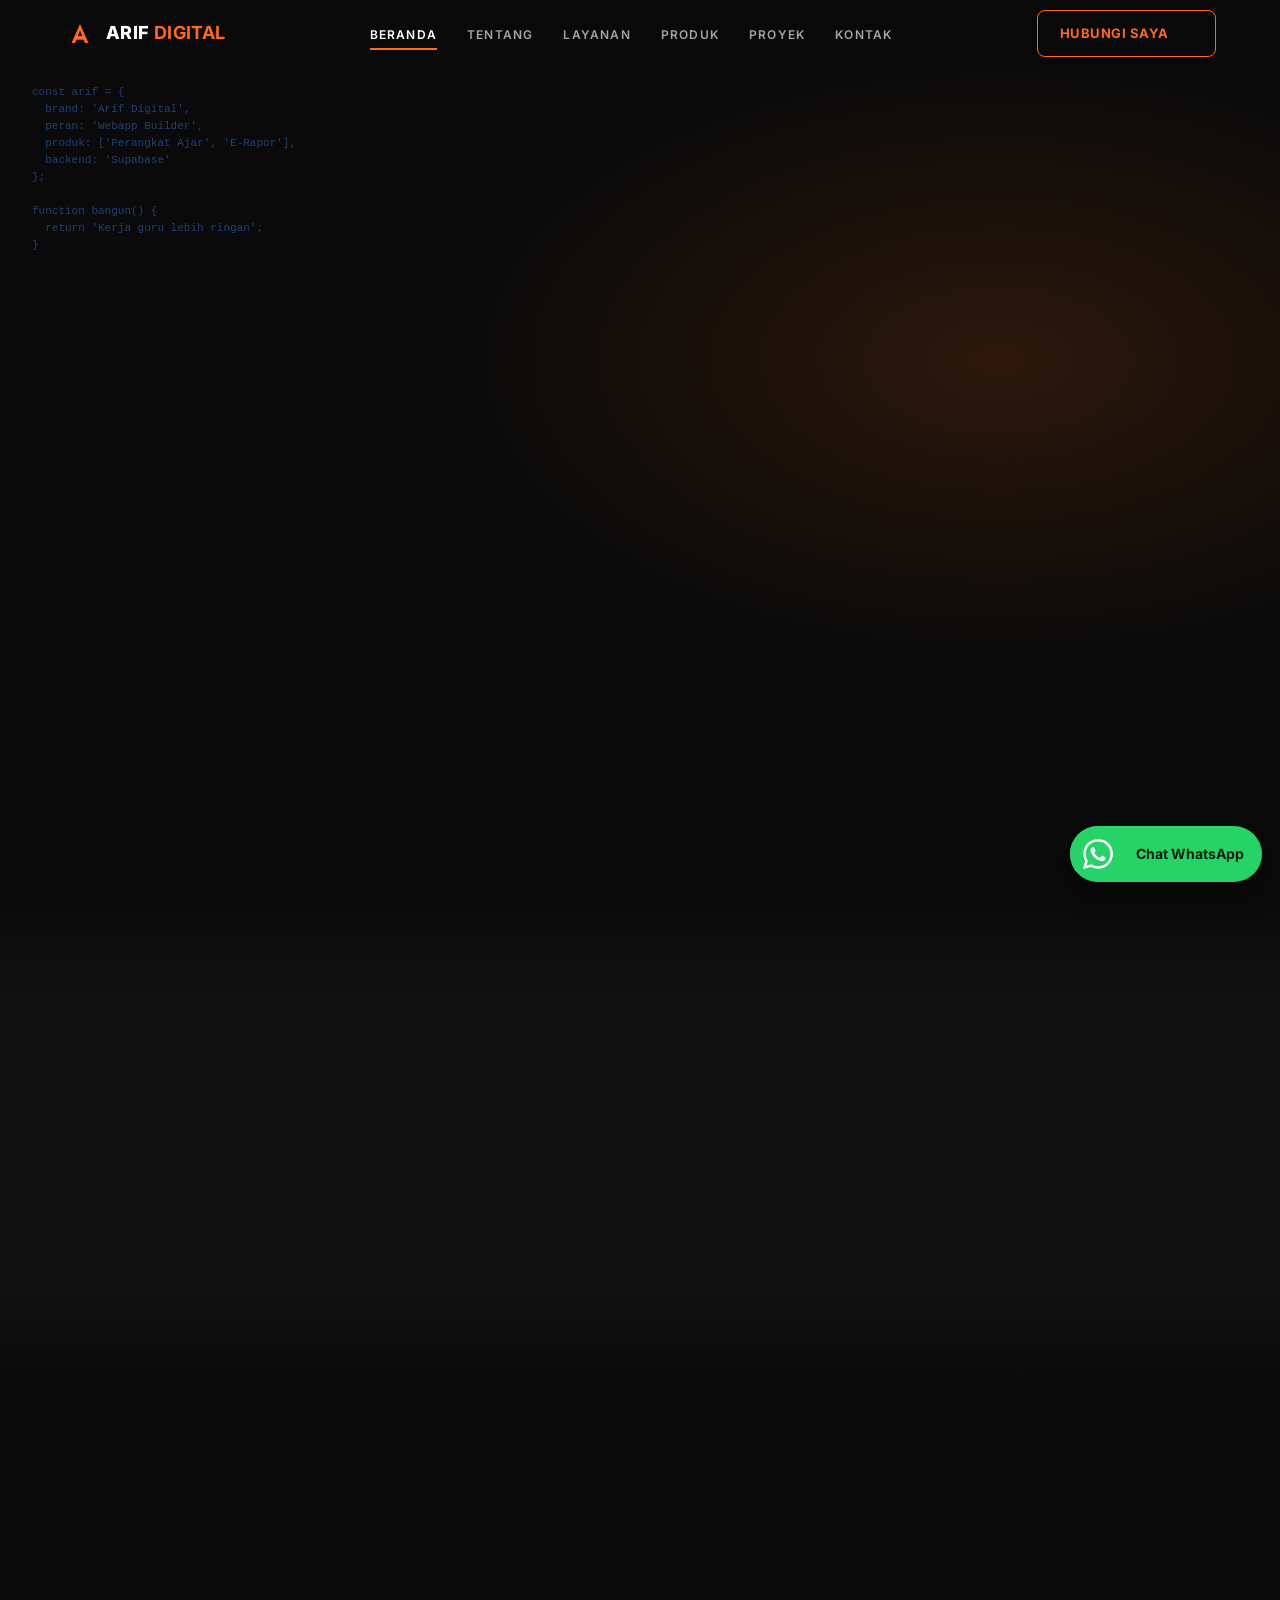
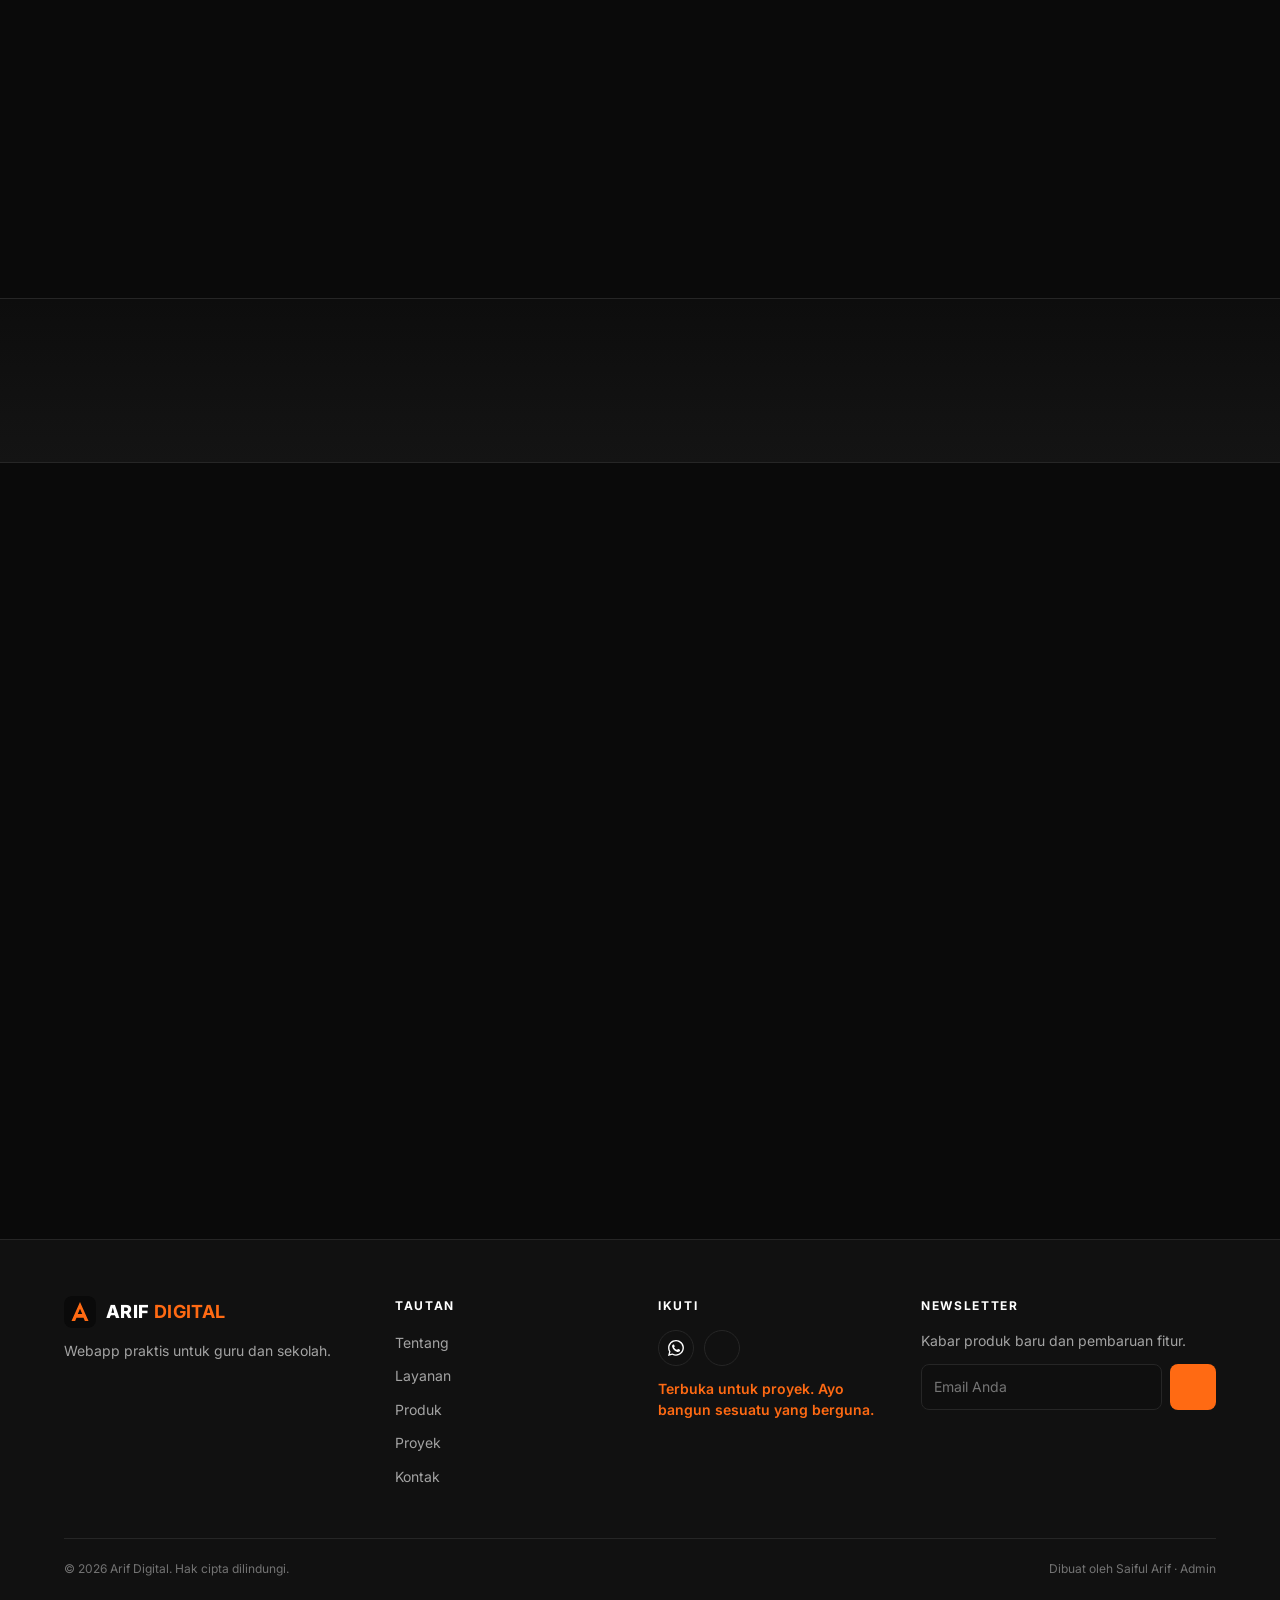
==== commit 02cd3f48: "Percepat pembuatan perangkat ajar, tombol WhatsApp, foto profil Co-Authored-By: Claude Sonnet 5.5 <n" ====
--- a/index.html
+++ b/index.html
@@ -83,7 +83,8 @@
 .portrait .slash{position:absolute;right:6%;top:2%;width:44%;height:78%;background:linear-gradient(160deg,#ff8a3d,#ff5a00);clip-path:polygon(34% 0,100% 0,66% 100%,0 100%);opacity:.95}
 .portrait .ring{position:absolute;left:4%;bottom:-18%;width:92%;aspect-ratio:1;border:2px solid rgba(255,106,19,.55);border-radius:50%;clip-path:inset(0 0 55% 0)}
 .portrait .dots{position:absolute;right:0;top:0;width:150px;height:110px;background-image:radial-gradient(rgba(255,255,255,.22) 1.4px,transparent 1.5px);background-size:14px 14px}
-.portrait svg.sil,.portrait img.foto{position:relative;z-index:2;height:100%;width:auto;max-width:100%;object-fit:contain;object-position:bottom}
+.portrait svg.sil{position:relative;z-index:2;height:100%;width:auto;max-width:100%;object-fit:contain;object-position:bottom}
+.portrait img.foto{position:relative;z-index:2;height:100%;width:auto;max-width:100%;aspect-ratio:4/5;object-fit:cover;object-position:center top;border-radius:26px;border:1px solid rgba(255,106,19,.45);box-shadow:0 24px 60px rgba(0,0,0,.55),0 0 0 6px rgba(255,106,19,.08)}
 .badge{position:absolute;right:0;bottom:90px;z-index:3;background:rgba(10,10,10,.85);backdrop-filter:blur(8px);border:1px solid var(--accent);border-radius:10px;padding:14px 18px;min-width:116px}
 .badge b{display:block;font-size:34px;line-height:1;color:#fff;font-weight:800}
 .badge b sup{color:var(--accent);font-size:20px}
@@ -243,6 +244,15 @@
   .sec-line{flex-direction:column;align-items:flex-start}
   .modal .box{padding:22px}
 }
+
+.wa-fab{position:fixed;right:18px;bottom:18px;z-index:60;display:flex;align-items:center;gap:10px;background:#25D366;color:#06210f;font-weight:700;font-size:14px;border-radius:999px;padding:0 18px 0 0;height:56px;box-shadow:0 10px 28px rgba(0,0,0,.45);text-decoration:none;transition:transform .2s}
+.wa-fab:hover{transform:translateY(-2px)}
+.wa-fab .ic{width:56px;height:56px;display:grid;place-items:center;position:relative}
+.wa-fab .ic svg{width:30px;height:30px;fill:#fff}
+.wa-fab .ic:before{content:"";position:absolute;inset:0;border-radius:50%;background:#25D366;animation:waPulse 2.4s ease-out infinite;z-index:-1}
+@keyframes waPulse{0%{transform:scale(1);opacity:.55}100%{transform:scale(1.6);opacity:0}}
+@media (prefers-reduced-motion:reduce){.wa-fab .ic:before{animation:none}}
+@media (max-width:640px){.wa-fab{padding:0;width:56px;justify-content:center}.wa-fab span{display:none}}
 </style>
 </head>
 <body>
@@ -413,7 +423,7 @@
     headline: 'Saya membuat webapp yang membantu guru dan sekolah bekerja lebih ringan.',
     bio: 'Saya Saiful Arif, builder independen dari Grobogan. Webapp yang saya buat, dari perangkat ajar sampai e-rapor, berjalan di browser, bisa dipakai dari laptop maupun HP, dan datanya tersimpan rapi.',
     tagline_footer: 'Webapp praktis untuk guru dan sekolah.', email: 'saifularif00328@gmail.com', telepon: '081389927171', whatsapp: '6281389927171',
-    lokasi: 'Grobogan, Jawa Tengah', foto_url: null, fokus: 'Webapp pendidikan dan AI', status_kerja: 'Terbuka untuk proyek', freelance: 'Tersedia',
+    lokasi: 'Grobogan, Jawa Tengah', foto_url: 'assets/foto-arif.jpg', fokus: 'Webapp pendidikan dan AI', status_kerja: 'Terbuka untuk proyek', freelance: 'Tersedia',
     badge_angka: '2', badge_label: 'Webapp untuk guru', link_sosial: {} },
   services: [
     { judul: 'Webapp Pendidikan', deskripsi: 'Aplikasi administrasi guru dan sekolah: perangkat ajar, e-rapor, absensi, dan pengelolaan data siswa.', ikon: 'graduation-cap' },
@@ -422,8 +432,8 @@
     { judul: 'Backend Supabase', deskripsi: 'Database, login, dan keamanan data dengan Supabase, dirancang sesuai kebutuhan aplikasi.', ikon: 'database' } ],
   skills: [ ['HTML5','html5'],['CSS3','css3'],['JavaScript','javascript'],['Supabase','supabase'],['Firebase','firebase'],['GitHub','github'],['Gemini AI','google'],['Apps Script','googlecloud'] ].map(([nama, ikon]) => ({ nama, ikon })),
   products: [
-    { nama: 'Generator Perangkat Ajar', slug: 'generator-perangkat-ajar', tagline: 'Perangkat ajar lengkap dalam hitungan menit.', deskripsi: 'Susun modul ajar, ATP, KKTP, program tahunan dan semester, LKPD, serta asesmen untuk semua jenjang dan mata pelajaran.', fitur: ['Modul ajar, ATP, KKTP, Prota, Promes, LKPD, dan asesmen','Semua jenjang SD/MI sampai SMA/MA','Kurikulum Merdeka, K13, dan Berbasis Cinta','Unggah materi berupa gambar atau file','Kop sekolah terisi otomatis','Unduh Word dan PDF, siap cetak'], link_demo: 'generator/', status: 'segera' },
-    { nama: 'E-Rapor', slug: 'e-rapor', tagline: 'Rapor siswa tanpa pusing hitung nilai.', deskripsi: 'Kelola data siswa, nilai, dan deskripsi capaian untuk semua jenjang. Impor dari Excel dan cetak rapor dengan kop sekolah.', fitur: ['Semua jenjang SD/MI sampai SMA/MA','Tiga kurikulum dalam satu aplikasi','Impor dan ekspor Excel','Deskripsi capaian otomatis','Kop sekolah terisi otomatis','Cetak dan unduh PDF'], link_demo: 'e-rapor/', status: 'segera' } ],
+    { nama: 'Generator Perangkat Ajar', slug: 'generator-perangkat-ajar', tagline: 'Perangkat ajar lengkap dalam hitungan menit.', deskripsi: 'Susun modul ajar, ATP, KKTP, program tahunan dan semester, LKPD, serta asesmen untuk semua jenjang dan mata pelajaran.', fitur: ['Modul ajar, ATP, KKTP, Prota, Promes, LKPD, dan asesmen','Semua jenjang SD/MI sampai SMA/MA','Kurikulum Merdeka, K13, dan Berbasis Cinta','Unggah materi berupa gambar atau file','Kop sekolah terisi otomatis','Unduh Word dan PDF, siap cetak'], link_demo: 'generator/', status: 'aktif' },
+    { nama: 'E-Rapor', slug: 'e-rapor', tagline: 'Rapor siswa tanpa pusing hitung nilai.', deskripsi: 'Kelola data siswa, nilai, dan deskripsi capaian untuk semua jenjang. Impor dari Excel dan cetak rapor dengan kop sekolah.', fitur: ['Semua jenjang SD/MI sampai SMA/MA','Tiga kurikulum dalam satu aplikasi','Impor dan ekspor Excel','Deskripsi capaian otomatis','Kop sekolah terisi otomatis','Cetak dan unduh PDF'], link_demo: 'e-rapor/', status: 'aktif' } ],
   projects: [
     { judul: 'Website Pondok Roudlotul Ummah', deskripsi: 'Website profil pondok pesantren di Grobogan, Jawa Tengah.', teknologi: ['HTML','CSS','JavaScript'] },
     { judul: 'LaguKu', deskripsi: 'Aplikasi web pribadi untuk membuat lagu dan lirik dengan bantuan AI.', teknologi: ['JavaScript','AI'] },
@@ -459,6 +469,7 @@
   $('#heroName').innerHTML = `${esc(first.toUpperCase())} <em>${esc(brand.join(' ').toUpperCase())}</em>`;
   $('#brandText').innerHTML = `${esc(first.toUpperCase())} <b>${esc(brand.join(' ').toUpperCase())}</b>`;
   $('#heroLead').textContent = p.headline || '';
+  { const wf = $('#waFab'); const n = String(p.whatsapp || (C && C.WHATSAPP) || '6281389927171').replace(/\D/g, ''); if (wf) wf.href = `https://wa.me/${n}?text=${encodeURIComponent('Halo Arif Digital, saya ingin bertanya.')}`; }
   document.title = `${p.brand || 'Arif Digital'} | Webapp untuk Guru dan Sekolah`;
   const roleEl = $('#heroRole'); const txt = p.peran || ''; let i = 0;
   if (matchMedia('(prefers-reduced-motion:reduce)').matches) roleEl.textContent = txt;
@@ -496,7 +507,9 @@
 }
 function renderProducts(list) {
   const msg = encodeURIComponent('Halo, saya tertarik dengan ');
+  const LOKAL = { 'generator-perangkat-ajar': 'generator/', 'e-rapor': 'e-rapor/' };
   $('#prodGrid').innerHTML = list.map((p) => {
+    if (LOKAL[p.slug]) p = { ...p, status: 'aktif', link_demo: LOKAL[p.slug] };
     const live = p.status === 'aktif';
     const feats = (Array.isArray(p.fitur) ? p.fitur : []).map((f) => `<li><i data-lucide="check"></i><span>${esc(f)}</span></li>`).join('');
     const btn = live
@@ -622,5 +635,6 @@
   if ('serviceWorker' in navigator && location.protocol.startsWith('http')) navigator.serviceWorker.register('sw.js').catch(() => {});
 })();
 </script>
+<a class="wa-fab" id="waFab" href="https://wa.me/6281389927171?text=Halo%20Arif%20Digital%2C%20saya%20ingin%20bertanya." target="_blank" rel="noopener" aria-label="Chat WhatsApp"><span class="ic"><svg viewBox="0 0 24 24" aria-hidden="true"><path d="M17.472 14.382c-.297-.149-1.758-.867-2.03-.967-.273-.099-.471-.148-.67.15-.197.297-.767.966-.94 1.164-.173.199-.347.223-.644.075-.297-.15-1.255-.463-2.39-1.475-.883-.788-1.48-1.761-1.653-2.059-.173-.297-.018-.458.13-.606.134-.133.298-.347.446-.52.149-.174.198-.298.298-.497.099-.198.05-.371-.025-.52-.075-.149-.669-1.612-.916-2.207-.242-.579-.487-.5-.669-.51-.173-.008-.371-.01-.57-.01-.198 0-.52.074-.792.372-.272.297-1.04 1.016-1.04 2.479 0 1.462 1.065 2.875 1.213 3.074.149.198 2.096 3.2 5.077 4.487.709.306 1.262.489 1.694.625.712.227 1.36.195 1.871.118.571-.085 1.758-.719 2.006-1.413.248-.694.248-1.289.173-1.413-.074-.124-.272-.198-.57-.347m-5.421 7.403h-.004a9.87 9.87 0 01-5.031-1.378l-.361-.214-3.741.982.998-3.648-.235-.374a9.86 9.86 0 01-1.51-5.26c.001-5.45 4.436-9.884 9.888-9.884 2.64 0 5.122 1.03 6.988 2.898a9.825 9.825 0 012.893 6.994c-.003 5.45-4.437 9.884-9.885 9.884m8.413-18.297A11.815 11.815 0 0012.05 0C5.495 0 .16 5.335.157 11.892c0 2.096.547 4.142 1.588 5.945L.057 24l6.305-1.654a11.882 11.882 0 005.683 1.448h.005c6.554 0 11.89-5.335 11.893-11.893a11.821 11.821 0 00-3.48-8.413Z"/></svg></span><span>Chat WhatsApp</span></a>
 </body>
 </html>
